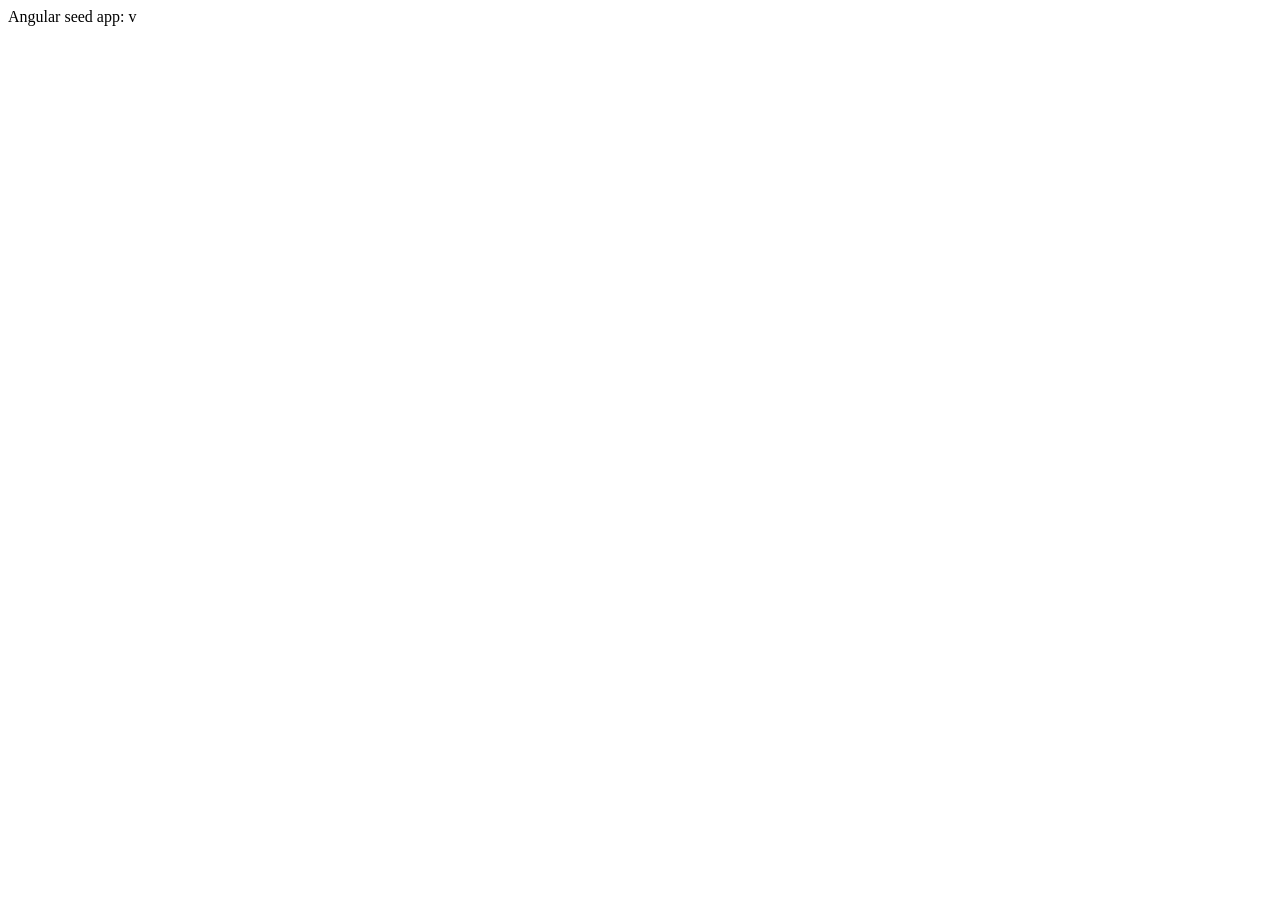
==== app/index.html @ e0563c92 "some initial implementation." ====
<!DOCTYPE html>
<!--[if lt IE 7]>      <html lang="en" ng-app="myApp" class="no-js lt-ie9 lt-ie8 lt-ie7"> <![endif]-->
<!--[if IE 7]>         <html lang="en" ng-app="myApp" class="no-js lt-ie9 lt-ie8"> <![endif]-->
<!--[if IE 8]>         <html lang="en" ng-app="myApp" class="no-js lt-ie9"> <![endif]-->
<!--[if gt IE 8]><!--> <html lang="en" ng-app="myApp.todo" class="no-js"> <!--<![endif]-->
<head>
  <meta charset="utf-8">
  <meta http-equiv="X-UA-Compatible" content="IE=edge">
  <title>My AngularJS App</title>
  <meta name="description" content="">
  <meta name="viewport" content="width=device-width, initial-scale=1">
  <link rel="stylesheet" href="bower_components/html5-boilerplate/dist/css/normalize.css">
  <link rel="stylesheet" href="bower_components/html5-boilerplate/dist/css/main.css">
  <link rel="stylesheet" href="app.css">
  <script src="bower_components/html5-boilerplate/dist/js/vendor/modernizr-2.8.3.min.js"></script>
</head>
<body>

  <!--[if lt IE 7]>
      <p class="browsehappy">You are using an <strong>outdated</strong> browser. Please <a href="http://browsehappy.com/">upgrade your browser</a> to improve your experience.</p>
  <![endif]-->

  <div ng-view></div>

  <div>Angular seed app: v<span app-version></span></div>

  <!-- In production use:
  <script src="//ajax.googleapis.com/ajax/libs/angularjs/x.x.x/angular.min.js"></script>
  -->
  <script src="bower_components/angular/angular.js"></script>
  <script src="bower_components/angular-route/angular-route.js"></script>
  <!-- <script src="app.js"></script> -->
  <script src="todo/todo.js"></script>
 <!--  <script src="view2/view2.js"></script> -->
  <script src="components/version/version.js"></script>
  <script src="components/version/version-directive.js"></script>
  <script src="components/version/interpolate-filter.js"></script>
</body>
</html>
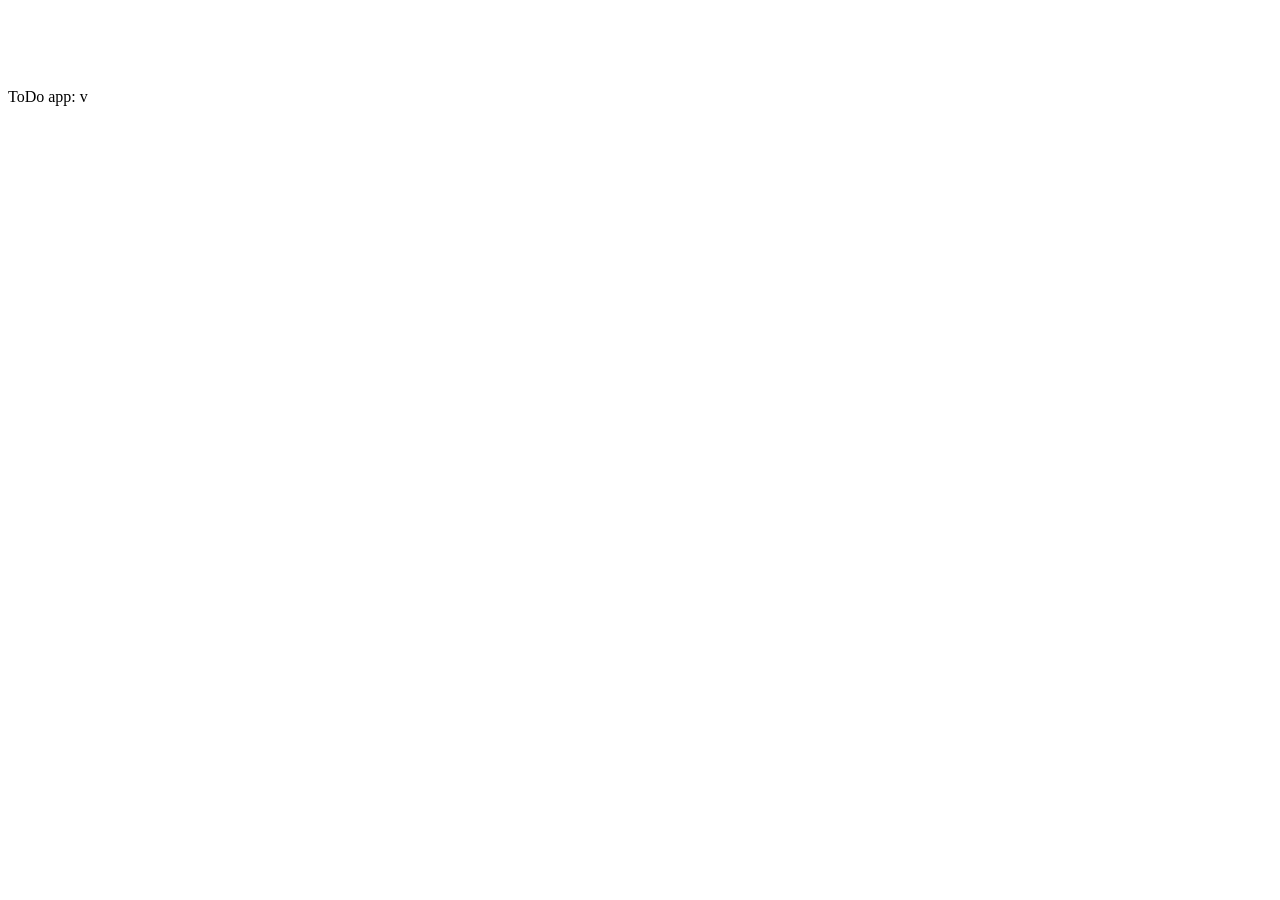
==== commit 95e3576f: "multiple changes" ====
--- a/app/index.html
+++ b/app/index.html
@@ -2,38 +2,46 @@
 <!--[if lt IE 7]>      <html lang="en" ng-app="myApp" class="no-js lt-ie9 lt-ie8 lt-ie7"> <![endif]-->
 <!--[if IE 7]>         <html lang="en" ng-app="myApp" class="no-js lt-ie9 lt-ie8"> <![endif]-->
 <!--[if IE 8]>         <html lang="en" ng-app="myApp" class="no-js lt-ie9"> <![endif]-->
-<!--[if gt IE 8]><!--> <html lang="en" ng-app="myApp.todo" class="no-js"> <!--<![endif]-->
+<!--[if gt IE 8]><!-->
+<html lang="en" ng-app="myApp.todo" class="no-js">
+<!--<![endif]-->
 <head>
-  <meta charset="utf-8">
-  <meta http-equiv="X-UA-Compatible" content="IE=edge">
-  <title>My AngularJS App</title>
-  <meta name="description" content="">
-  <meta name="viewport" content="width=device-width, initial-scale=1">
-  <link rel="stylesheet" href="bower_components/html5-boilerplate/dist/css/normalize.css">
-  <link rel="stylesheet" href="bower_components/html5-boilerplate/dist/css/main.css">
-  <link rel="stylesheet" href="app.css">
-  <script src="bower_components/html5-boilerplate/dist/js/vendor/modernizr-2.8.3.min.js"></script>
+<meta charset="utf-8">
+<meta http-equiv="X-UA-Compatible" content="IE=edge">
+<title>My AngularJS App</title>
+<meta name="description" content="">
+<meta name="viewport" content="width=device-width, initial-scale=1">
+<link rel="stylesheet" href="app.css">
+<script src="bower_components/html5-boilerplate/dist/js/vendor/modernizr-2.8.3.min.js"></script>
+<link rel="stylesheet" href="bower_components/bootstrap/dist/css/bootstrap.min.css">
+<script src="bower_components/jquery/dist/jquery.min.js"></script>
+<script src="bower_components/bootstrap/dist/js/bootstrap.min.js"></script>
+<script src="components/xeditable/js/xeditable.min.js"></script>
+<link rel="stylesheet" href="components/xeditable/css/xeditable.css">
 </head>
 <body>
-
-  <!--[if lt IE 7]>
+	<!--[if lt IE 7]>
       <p class="browsehappy">You are using an <strong>outdated</strong> browser. Please <a href="http://browsehappy.com/">upgrade your browser</a> to improve your experience.</p>
   <![endif]-->
 
-  <div ng-view></div>
+	<div ng-view></div>
 
-  <div>Angular seed app: v<span app-version></span></div>
+	<div>
+		ToDo app: v<span app-version></span>
+	</div>
 
-  <!-- In production use:
+	<!-- In production use:
   <script src="//ajax.googleapis.com/ajax/libs/angularjs/x.x.x/angular.min.js"></script>
   -->
-  <script src="bower_components/angular/angular.js"></script>
-  <script src="bower_components/angular-route/angular-route.js"></script>
-  <!-- <script src="app.js"></script> -->
-  <script src="todo/todo.js"></script>
- <!--  <script src="view2/view2.js"></script> -->
-  <script src="components/version/version.js"></script>
-  <script src="components/version/version-directive.js"></script>
-  <script src="components/version/interpolate-filter.js"></script>
+	<script src="bower_components/angular/angular.js"></script>
+	<script src="bower_components/angular-route/angular-route.js"></script>
+	<script src="bower_components/angular-strap/dist/angular-strap.min.js"></script>
+<script src="bower_components/angular-strap/dist/angular-strap.tpl.min.js"></script>
+	<!-- <script src="app.js"></script> -->
+	<script src="todo/todo.js"></script>
+	<script src="todo/todoController.js"></script>
+	<script src="components/version/version.js"></script>
+	<script src="components/version/version-directive.js"></script>
+	<script src="components/version/interpolate-filter.js"></script>
 </body>
 </html>
--- a/app/app.css
+++ b/app/app.css
@@ -0,0 +1,5 @@
+body { padding-top: 80px; }
+
+.price::after {
+	content: '€'
+}
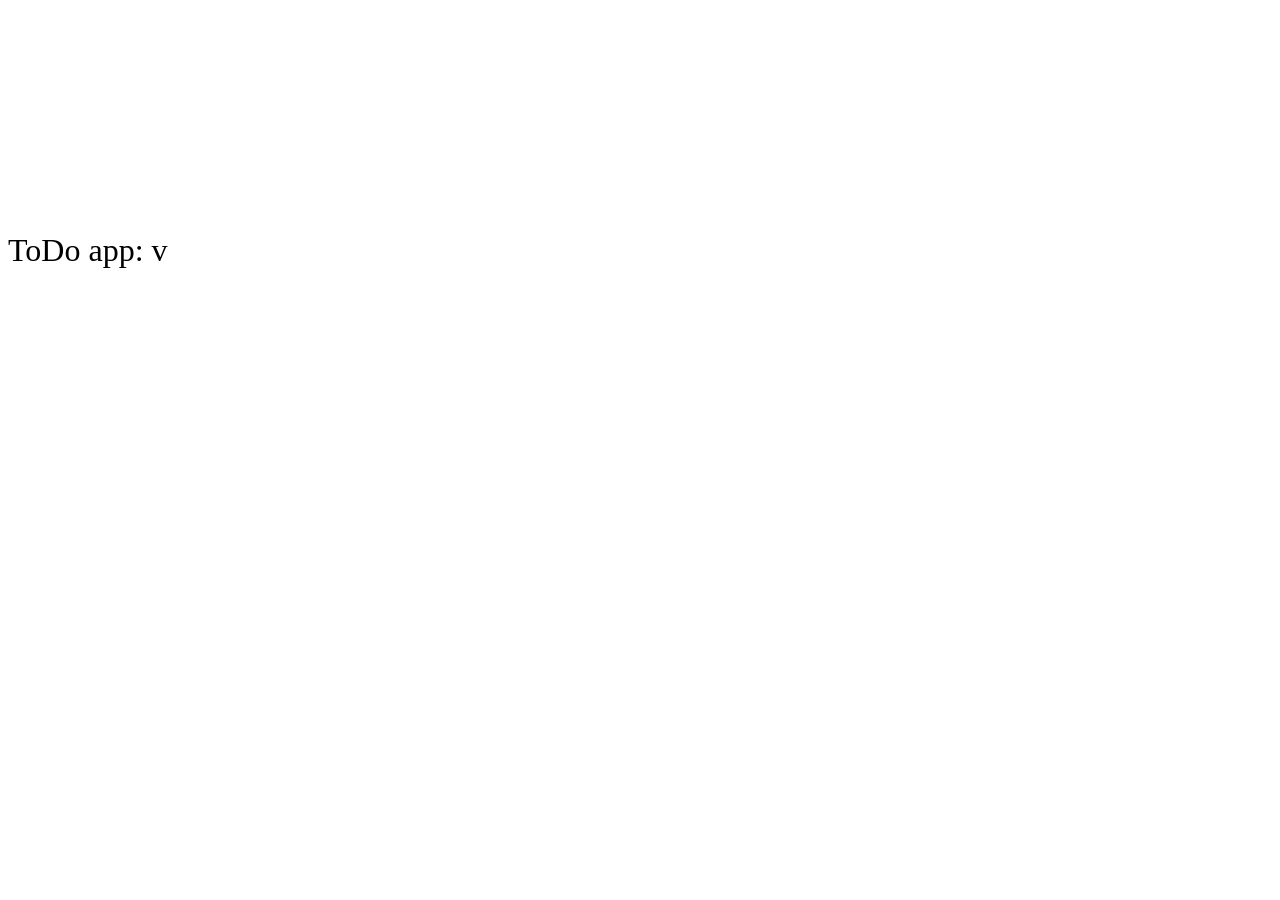
==== commit 811efc57: "additional changes" ====
--- a/app/index.html
+++ b/app/index.html
@@ -10,14 +10,13 @@
 <meta http-equiv="X-UA-Compatible" content="IE=edge">
 <title>My AngularJS App</title>
 <meta name="description" content="">
-<meta name="viewport" content="width=device-width, initial-scale=1">
+<meta name="viewport" content="width=device-width, initial-scale=1.0, maximum-scale=1.0, user-scalable=no">
 <link rel="stylesheet" href="app.css">
 <script src="bower_components/html5-boilerplate/dist/js/vendor/modernizr-2.8.3.min.js"></script>
 <link rel="stylesheet" href="bower_components/bootstrap/dist/css/bootstrap.min.css">
 <script src="bower_components/jquery/dist/jquery.min.js"></script>
 <script src="bower_components/bootstrap/dist/js/bootstrap.min.js"></script>
-<script src="components/xeditable/js/xeditable.min.js"></script>
-<link rel="stylesheet" href="components/xeditable/css/xeditable.css">
+<link href="bower_components/angular-xeditable/dist/css/xeditable.css" rel="stylesheet">
 </head>
 <body>
 	<!--[if lt IE 7]>
@@ -34,10 +33,14 @@
   <script src="//ajax.googleapis.com/ajax/libs/angularjs/x.x.x/angular.min.js"></script>
   -->
 	<script src="bower_components/angular/angular.js"></script>
+	<script src="bower_components/angular-resource/angular-resource.min.js"></script>
 	<script src="bower_components/angular-route/angular-route.js"></script>
 	<script src="bower_components/angular-strap/dist/angular-strap.min.js"></script>
-<script src="bower_components/angular-strap/dist/angular-strap.tpl.min.js"></script>
+	<script src="bower_components/angular-strap/dist/angular-strap.tpl.min.js"></script>
+	<script src="bower_components/angular-xeditable/dist/js/xeditable.js"></script>
+	
 	<!-- <script src="app.js"></script> -->
+	<script src="todo/dataService.js"></script>
 	<script src="todo/todo.js"></script>
 	<script src="todo/todoController.js"></script>
 	<script src="components/version/version.js"></script>
--- a/app/app.css
+++ b/app/app.css
@@ -1,5 +1,36 @@
-body { padding-top: 80px; }
+body { padding-top: 7em; font-size: 2em !important;}
 
 .price::after {
 	content: '€'
+}
+
+.form-control {
+	height: 2em !important;
+	font-size: 1em !important;
+}
+
+.btn {
+	font-size: 1em !important;
+}
+
+.dropdown-menu {
+	font-size: 1em !important; width: 100% !important;
+}
+
+.alert {
+	margin-bottom: 0px !important;
+}
+.form-group {
+	margin-bottom: 0px !important;
+}
+
+.row {
+	margin-right: 0px !important;
+}
+/* span {
+	border: 1px solid gray;
+} */
+
+.editable-input.editable-has-buttons {
+	width:80% !important;
 }
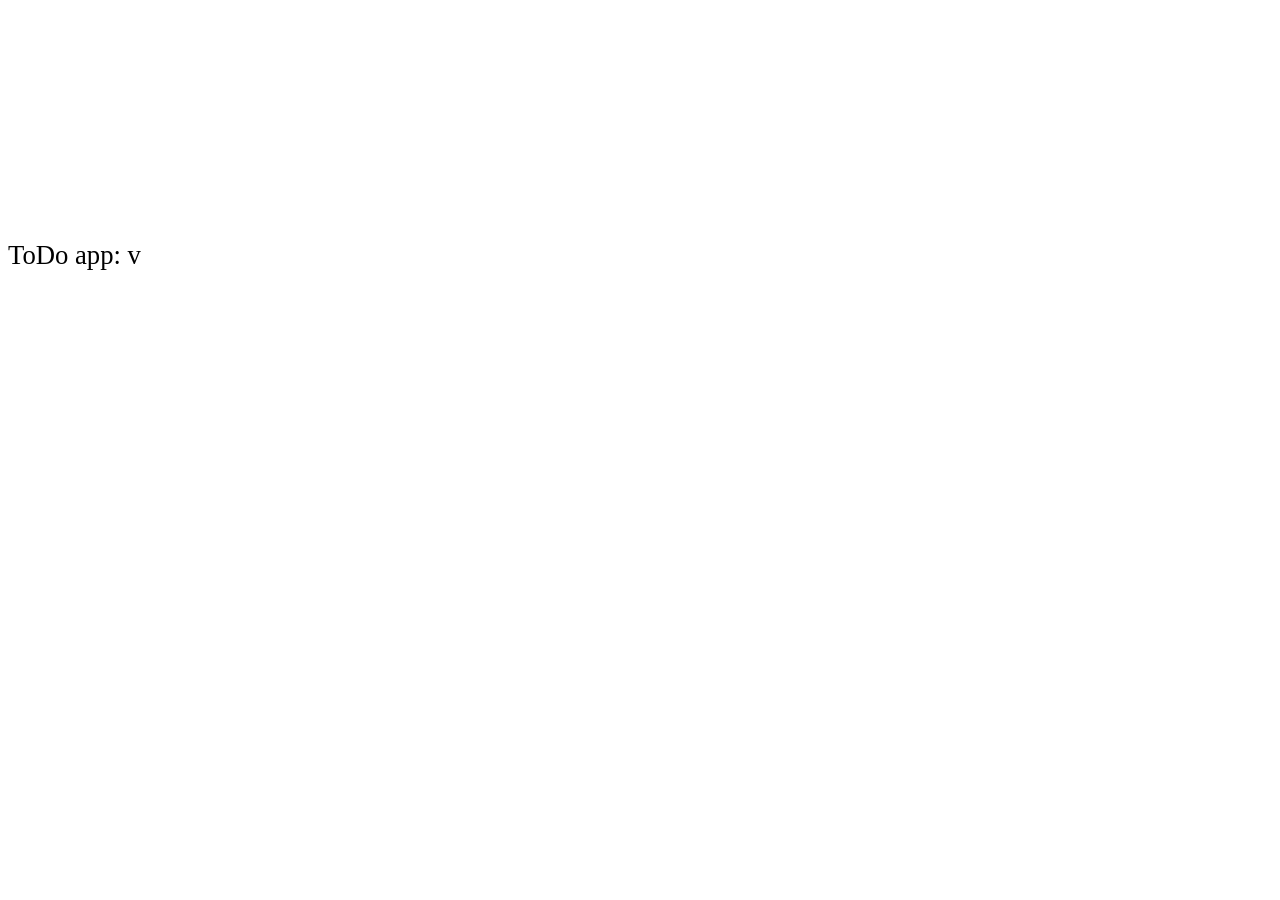
==== commit 0d9aa4ef: "some fixes. still have the bug of z-index in xeditable buttons" ====
--- a/app/index.html
+++ b/app/index.html
@@ -26,7 +26,7 @@
 	<div ng-view></div>
 
 	<div>
-		ToDo app: v<span app-version></span>
+		<small>ToDo app: v<span app-version></span></small>
 	</div>
 
 	<!-- In production use:
@@ -38,10 +38,13 @@
 	<script src="bower_components/angular-strap/dist/angular-strap.min.js"></script>
 	<script src="bower_components/angular-strap/dist/angular-strap.tpl.min.js"></script>
 	<script src="bower_components/angular-xeditable/dist/js/xeditable.js"></script>
-	
+	<script src="bower_components/bootbox/bootbox.js"></script>
+	<script src="bower_components/angular-animate/angular-animate.min.js"></script>
+    <script src="bower_components/ngBootbox/dist/ngBootbox.min.js"></script>
 	<!-- <script src="app.js"></script> -->
-	<script src="todo/dataService.js"></script>
 	<script src="todo/todo.js"></script>
+	<script src="todo/services.js"></script>
+	<script src="todo/directives.js"></script>
 	<script src="todo/todoController.js"></script>
 	<script src="components/version/version.js"></script>
 	<script src="components/version/version-directive.js"></script>
--- a/app/app.css
+++ b/app/app.css
@@ -1,4 +1,11 @@
-body { padding-top: 7em; font-size: 2em !important;}
+body {
+	padding-top: 7.1em;
+	font-size: 2em !important;
+}
+
+.price {
+	font-weight: bold;
+}
 
 .price::after {
 	content: '€'
@@ -9,17 +16,24 @@
 	font-size: 1em !important;
 }
 
+.form-control-feedback {
+	padding-right: 2.2em;
+	padding-top: .1em;
+}
+
 .btn {
 	font-size: 1em !important;
 }
 
 .dropdown-menu {
-	font-size: 1em !important; width: 100% !important;
+	font-size: 1em !important;
+	width: 100% !important;
 }
 
 .alert {
 	margin-bottom: 0px !important;
 }
+
 .form-group {
 	margin-bottom: 0px !important;
 }
@@ -30,7 +44,89 @@
 /* span {
 	border: 1px solid gray;
 } */
+.editable-input.editable-has-buttons {
+	width: 80% !important;
+}
 
-.editable-input.editable-has-buttons {
-	width:80% !important;
+div.special>div[class*="col-"] {
+	padding: 0;
+}
+
+@media ( max-width : 979px) {
+}
+
+.row.no-gutters {
+	margin-right: 0;
+	margin-left: 0;
+}
+
+.row.no-gutters>[class^="col-"], .row.no-gutters>[class*=" col-"] {
+	padding-right: 0;
+	padding-left: 0;
+}
+
+.list-group {
+	margin-bottom: 0px !important;
+}
+
+/* Animations */
+/*
+  We're using CSS transitions for when
+  the enter and move events are triggered
+  for the element that has the .repeated-item
+  class
+*/
+.repeated-item.ng-enter, .repeated-item.ng-move {
+  -webkit-transition:0.5s linear all;
+  -moz-transition:0.5s linear all;
+  -o-transition:0.5s linear all;
+  transition:0.5s linear all;
+  opacity:0;
+}
+
+/*
+ The ng-enter-active and ng-move-active
+ are where the transition destination properties
+ are set so that the animation knows what to
+ animate.
+*/
+.repeated-item.ng-enter.ng-enter-active,
+.repeated-item.ng-move.ng-move-active {
+  opacity:1;
+}
+
+/*
+  We're using CSS keyframe animations for when
+  the leave event is triggered for the element
+  that has the .repeated-item class
+*/
+.repeated-item.ng-leave {
+  -webkit-animation:0.5s my_animation;
+  -moz-animation:0.5s my_animation;
+  -o-animation:0.5s my_animation;
+  animation:0.5s my_animation;
+}
+
+@keyframes my_animation {
+  from { opacity:1; }
+  to { opacity:0; }
+}
+
+/*
+  Unfortunately each browser vendor requires
+  its own definition of keyframe animation code...
+*/
+@-webkit-keyframes my_animation {
+  from { opacity:1; }
+  to { opacity:0; }
+}
+
+@-moz-keyframes my_animation {
+  from { opacity:1; }
+  to { opacity:0; }
+}
+
+@-o-keyframes my_animation {
+  from { opacity:1; }
+  to { opacity:0; }
 }
